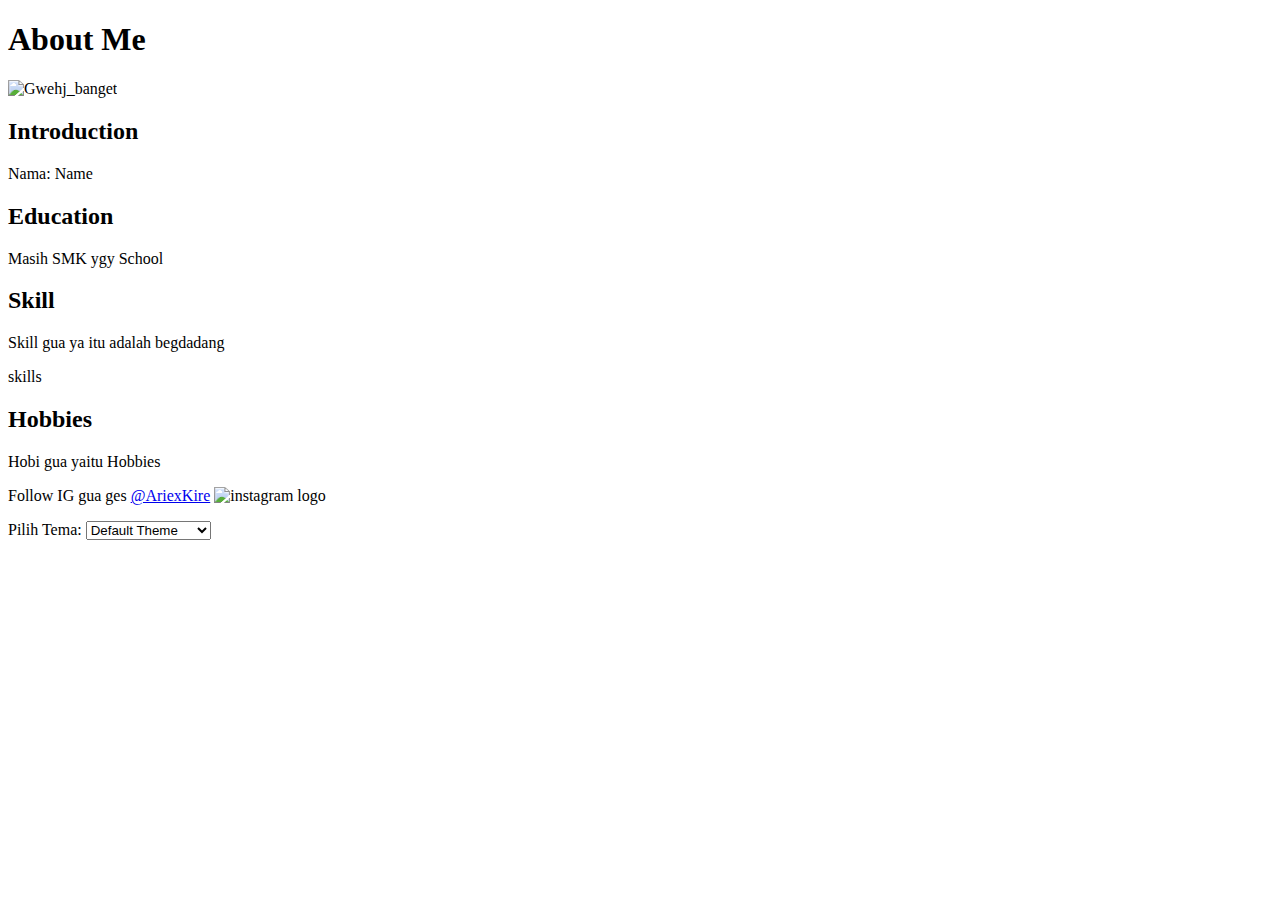
==== index.html @ 447a1b42 "index.html" ====
<!DOCTYPE html>
<html lang="en">
<head>
    <meta charset="UTF-8">
    <meta name="viewport" content="width=device-width, initial-scale=1.0">
    <title>About Me</title>
    <link rel="stylesheet" href="styles.css">
</head>
<body>
    <header>
        <h1>About Me</h1>
    </header>

    <section id="about">
        <div class="about-content">
            <img src="./images.jpeg" alt="Gwehj_banget" class="profile-photo">
            <div class="about-text">
            </div>
        </div>
    </section>

    <section>
        <h2>Introduction</h2>
        <p>Nama: <span id="name">Name</span></p>
    </section>

    <section>
        <h2>Education</h2>
        <p>Masih SMK ygy <span id="university">School</span></p>
    </section>

    <section>
        <h2>Skill</h2>
        <p>Skill gua ya itu adalah begdadang</p><span id="skills">skills</span></p>
    </section>

    <section>
        <h2>Hobbies</h2>
        <p>Hobi gua yaitu <span id="hobbies">Hobbies</span><span id="otherHobbies"></span></p>
    </section>

    <footer>
        <p>Follow IG gua ges <a href="https://www.instagram.com/ariexkires/">@AriexKire</a> <img src="./instagram.png" alt="instagram logo" class="instagram-logo"></p>
    </footer>

    <label for="themeSelector">Pilih Tema:</label>
    <select id="themeSelector">
        <option value="default-theme">Default Theme</option>
        <option value="dark-theme">Dark Theme</option>
        <option value="light-theme">Light Theme</option>
        <option value="custom-theme1">Custom Theme 1</option>
        <option value="custom-theme2">Custom Theme 2</option>
    </select>

    <script src="script.js"></script>
</body>
</html>
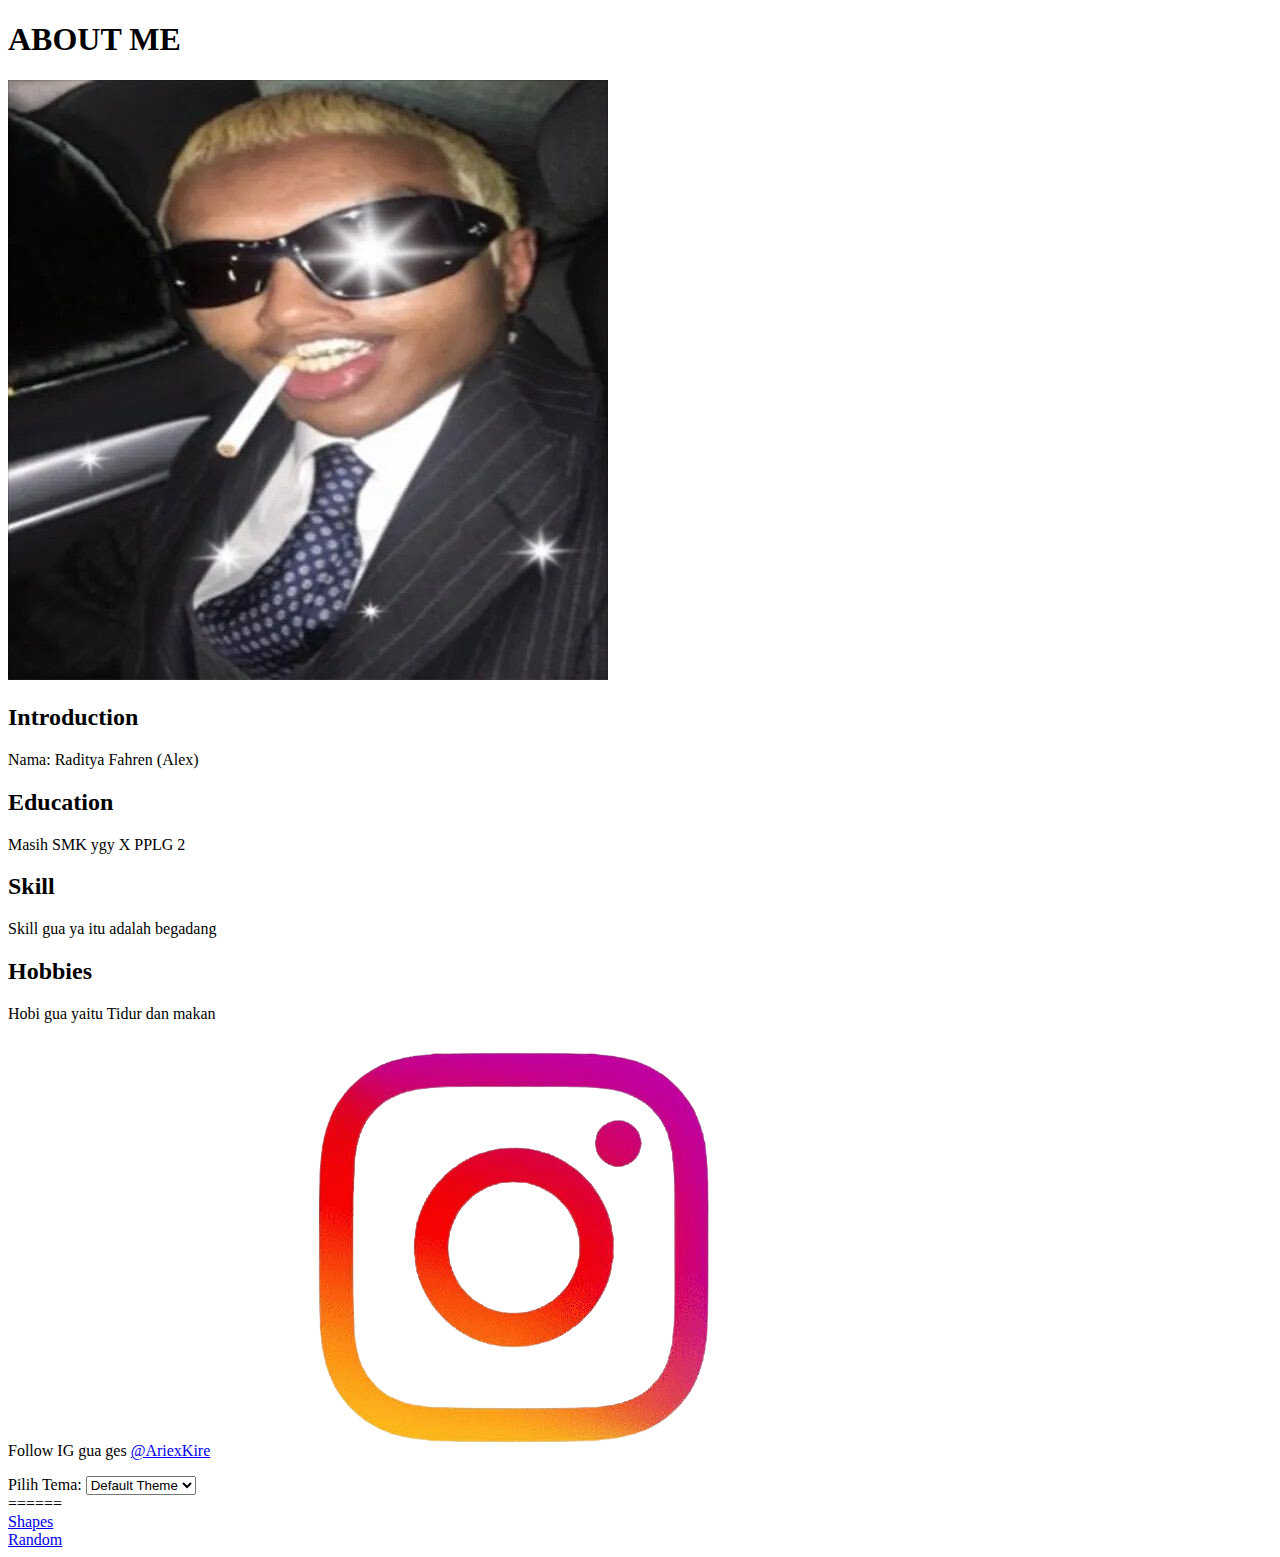
==== commit a49015b9: "Update index.html" ====
--- a/index.html
+++ b/index.html
@@ -3,17 +3,17 @@
 <head>
     <meta charset="UTF-8">
     <meta name="viewport" content="width=device-width, initial-scale=1.0">
-    <title>About Me</title>
+    <title>ABOUT ME</title>
     <link rel="stylesheet" href="styles.css">
 </head>
 <body>
     <header>
-        <h1>About Me</h1>
+        <h1>ABOUT ME</h1>
     </header>
 
     <section id="about">
         <div class="about-content">
-            <img src="./images.jpeg" alt="Gwehj_banget" class="profile-photo">
+            <img src="./Public/images.jpeg" alt="Gwehj_banget" class="profile-photo">
             <div class="about-text">
             </div>
         </div>
@@ -31,7 +31,7 @@
 
     <section>
         <h2>Skill</h2>
-        <p>Skill gua ya itu adalah begdadang</p><span id="skills">skills</span></p>
+        <p>Skill gua ya itu adalah begadang</p><span id="skills">skills</span></p>
     </section>
 
     <section>
@@ -40,17 +40,26 @@
     </section>
 
     <footer>
-        <p>Follow IG gua ges <a href="https://www.instagram.com/ariexkires/">@AriexKire</a> <img src="./instagram.png" alt="instagram logo" class="instagram-logo"></p>
+        <p>Follow IG gua ges <a href="https://www.instagram.com/ariexkires/">@AriexKire</a> <img src="./Public/instagram.png" alt="instagram logo" class="instagram-logo"></p>
     </footer>
-
     <label for="themeSelector">Pilih Tema:</label>
     <select id="themeSelector">
         <option value="default-theme">Default Theme</option>
         <option value="dark-theme">Dark Theme</option>
         <option value="light-theme">Light Theme</option>
-        <option value="custom-theme1">Custom Theme 1</option>
-        <option value="custom-theme2">Custom Theme 2</option>
+        <option value="custom-theme1">Gray Theme</option>
+        <option value="custom-theme2">Peach Theme</option>
     </select>
+
+    <div class="strips-container">
+        <div class="strip" id="strip">
+            <div class="strip-content">======</div>
+            <div class="options">
+                <div class="option"><a href="Plage/index2.html">Shapes</a></div>
+                <div class="option"><a href="Random/index2.html">Random</a></div>
+            </div>
+        </div>
+    </div>
 
     <script src="script.js"></script>
 </body>
